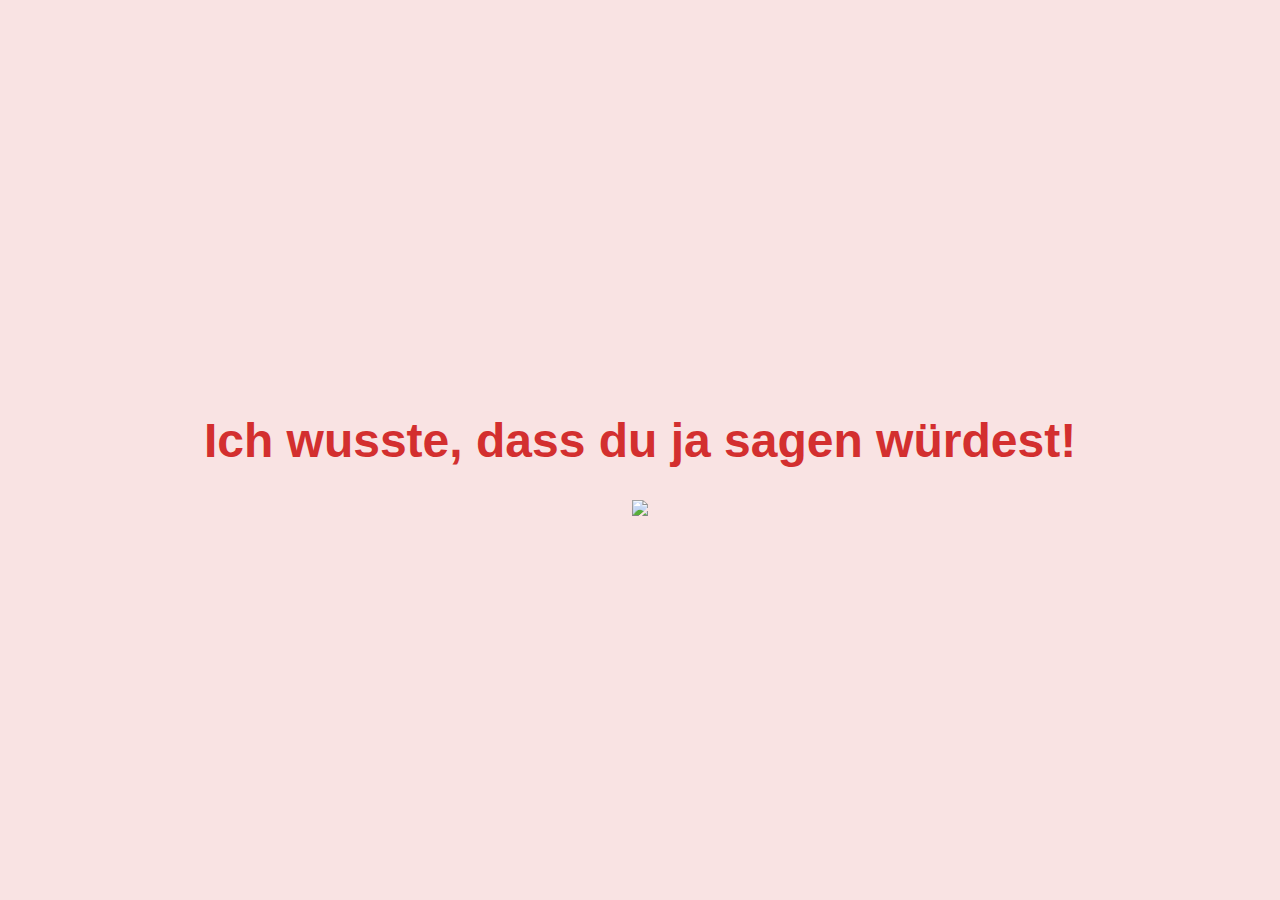
==== yes_page.html @ 7d5cc9ff "init" ====
<!DOCTYPE html>
<html lang="en">
<head>
  <meta charset="UTF-8">
  <meta name="viewport" content="width=device-width, initial-scale=1.0">
  <title>Ich wusste, dass du ja sagen würdest!</title>
  <link rel="stylesheet" href="./yes_style.css">
</head>
<body>
<div class="container">
  <h1 class="header_text">Ich wusste, dass du ja sagen würdest!</h1>
  <div class="gif_container">
    <img src="https://media4.giphy.com/media/v1.Y2lkPTc5MGI3NjExMmo3c3l5ODh3ZGN6NHhhaDE2Mjg1ZjkwOXczdDFxbWM3dTBtaW9zaiZlcD12MV9pbnRlcm5hbF9naWZfYnlfaWQmY3Q9cw/9XY4f3FgFTT4QlaYqa/giphy.gif">
  </div>
</div>
</body>
</html>
---- yes_style.css ----
body {
    display: flex;
    justify-content: center;
    align-items: center;
    height: 100vh;
    margin: 0;
    background-color: #f9e3e3;
    font-family: 'Arial', sans-serif;
}

.container {
    text-align: center;
}

.header_text {
    font-size: 3em;
    color: #d32f2f;
}

.gif_container img {
    width: 100%;
    max-width: 500px;
    height: auto;
}
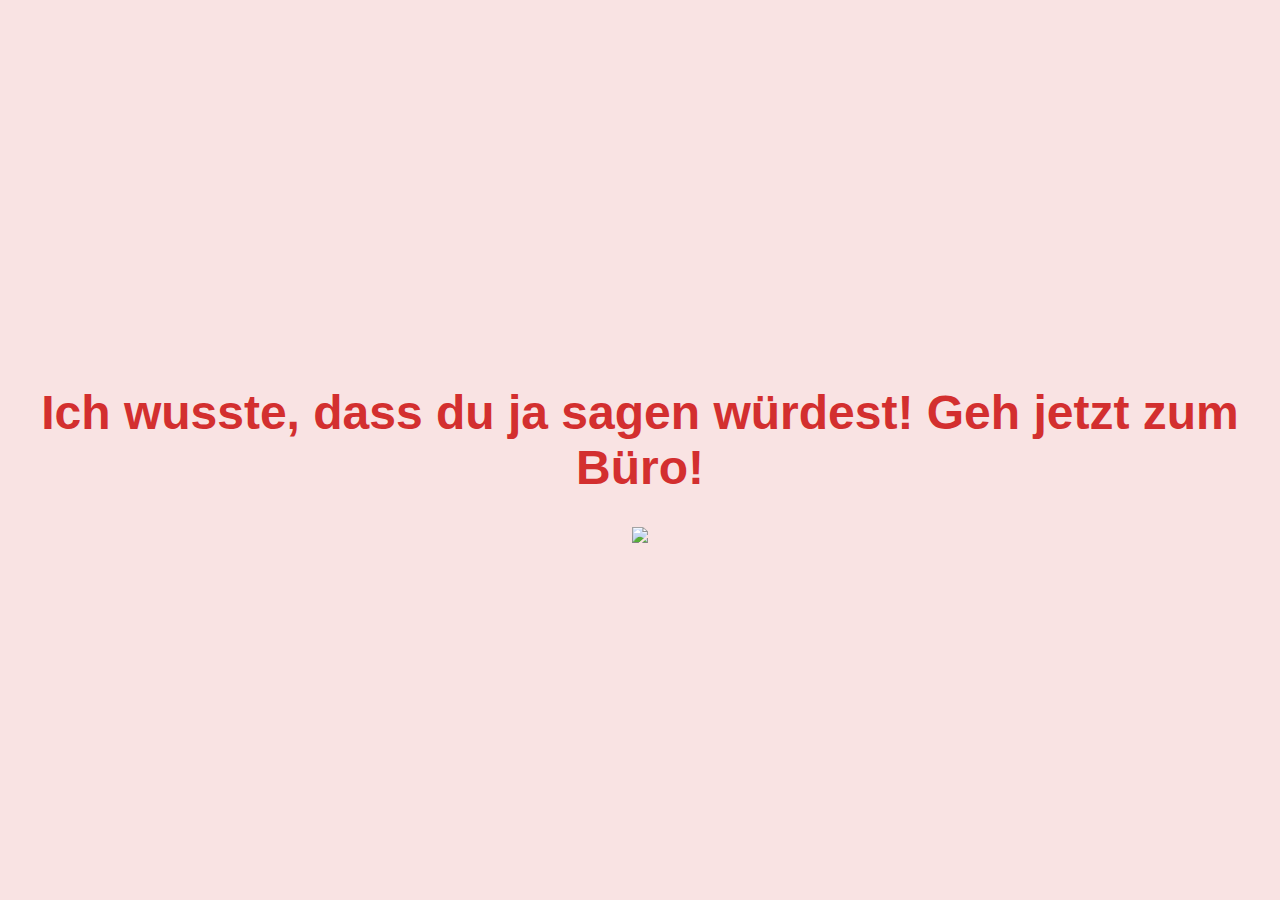
==== commit 42e62dbe: "change of text" ====
--- a/yes_page.html
+++ b/yes_page.html
@@ -8,7 +8,7 @@
 </head>
 <body>
 <div class="container">
-  <h1 class="header_text">Ich wusste, dass du ja sagen würdest!</h1>
+  <h1 class="header_text">Ich wusste, dass du ja sagen würdest! Geh jetzt zum Büro!</h1>
   <div class="gif_container">
     <img src="https://media4.giphy.com/media/v1.Y2lkPTc5MGI3NjExMmo3c3l5ODh3ZGN6NHhhaDE2Mjg1ZjkwOXczdDFxbWM3dTBtaW9zaiZlcD12MV9pbnRlcm5hbF9naWZfYnlfaWQmY3Q9cw/9XY4f3FgFTT4QlaYqa/giphy.gif">
   </div>
